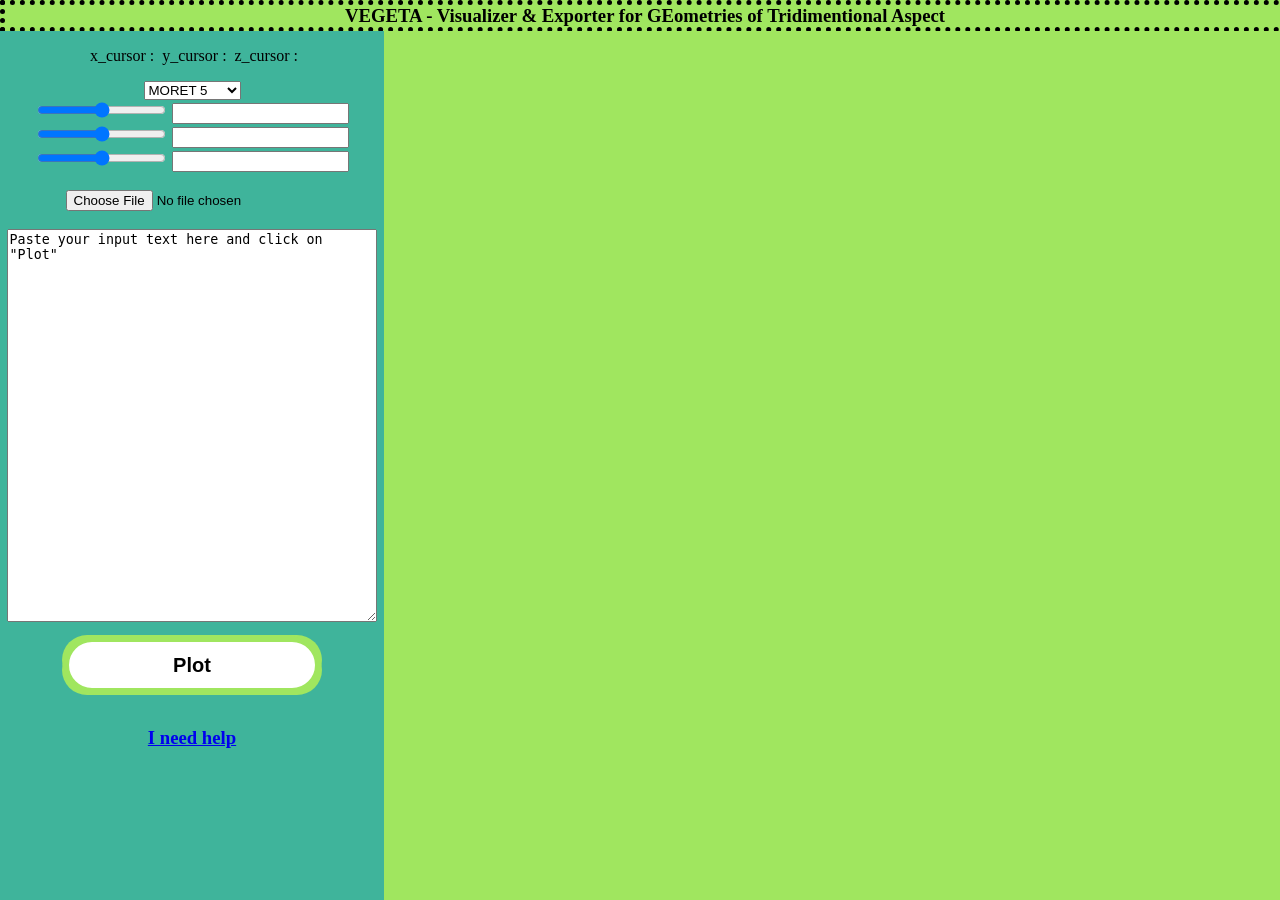
==== index.html @ e5ffd4b4 "updated to match irsn picocs" ====
<!DOCTYPE html>
<html>
	<head>
		<meta charset="utf-8">
		<title>VEGETA - Visualizer & Exporter for GEometries of Tridimentional Aspect </title>
		<link href="style.css" rel="stylesheet" type="text/css">
		<link href="transparentbutton.css" rel="stylesheet" type ="text/css">
	</head>
	<body>		
		<header> 
			<h3 id="jdd_title">VEGETA - Visualizer & Exporter for GEometries of Tridimentional Aspect</h3>			
		</header>		
		<div id="maDivGauche" >
			<span>
				<p>
					<span id="x_cursor" class="cursor_display">x_cursor :</span>
					<span id="y_cursor" class="cursor_display">y_cursor :</span>
					<span id="z_cursor" class="cursor_display">z_cursor :</span>
				</p>
				<!--<p> Input Data (only MORET 5 for now): </p>-->
				<select name="code" id="code-select">
					<option value="MORET">MORET 5</option>
					<option value="OpenMC">OpenMC</option>
					<option value="SERPENT">SERPENT 2</option>
					<!--<option value="SERPENT">MCNP</option>
					<option value="TRIPOLI">TRIPOLI 4</option>-->
					
				</select>
				<!--
				<input type="button" id = "dae_button" value="Export to dae" onclick= "export_dae()" />
				<input type="button" id = "stl_button" value="Export to .stl" onclick= "export_stl()" />
				<input type="button" id = "obj_button" value="Export to .obj" onclick= "export_obj()" />				
				<input type="button" id = "ply_button" value="Export to .ply" onclick= "export_ply()" />	
				-->
				<div id="export_zone">
				</div>	
			</span>
			<div>
				<div>
					<input type="range" id="x_slider" min="0" max="100" step="1">
					<input type="text" id="x_writing_zone" value="" maxlength="5" />
				</div>
				<div>
					<input type="range" id="y_slider" min="0" max="100" step="1">
					<input type="text" id="y_writing_zone" value="" maxlength="5" />
				</div>
				<div>
					<input type="range" id="z_slider" min="0" max="100" step="1">
					<input type="text" id="z_writing_zone" value="" maxlength="5" />
				</div>	
			</div>
			<br/>
			<input type="file" id="uploader">			
			<br>
			<br>
			<textarea id="input_box">Paste your input text here and click on "Plot" </textarea>            
			<br>
			<input type="button" id = "start_button" value="Plot" onclick= "start_or_refresh()" />
			<br>
			<br>
			<h3><a  href="help.html">I need help</a></h3>
			<div id="buttons_zone">
			</div>
		</div>

		<div>
			<div id="maDivDroite">
				<script src ="js/core/main.js"></script>
				<script src="js/lib/three.js"></script>
				<script src ="js/lib/OrbitControls.js"></script>
				<script src ="js/lib/ConvexHull.js"></script>
				<script src ="js/lib/ConvexGeometry.js"></script>
				
				<script src ="js/lib/earcut.js"></script>
				<script src ="js/lib/delaunator/utils.js"></script>
				<script src ="js/lib/delaunator/orient2d.js"></script>
				<script src ="js/lib/delaunator/delaunator.js"></script>



				<script src="js/core/moret/moretReader.js"></script>
				<script src="js/core/moret/moretMeshCreator.js"></script>		
				<script src="js/core/moret/moretMeshTransformer.js"></script>
				<script src="js/core/moret/moretManager.js"></script>
				<script src="js/core/moret/moretLatticeCreator.js"></script>
				<script src="js/core/moret/moretModuleCreator.js"></script>

				<script src="js/core/serpent/serpentReader.js"></script>
				<script src="js/core/serpent/serpentMeshCreator.js"></script>
				<script src="js/core/serpent/serpentManager.js"></script>


				<script src="js/core/openMC/openMCManager.js"></script>
				<script src="js/core/openMC/openMCMeshCreator.js"></script>
				<script src="js/core/openMC/openMCReader.js"></script>
				<script src="js/core/openMC/surface.js"></script>
				<script src="js/core/openMC/cell.js"></script>
				<script src="js/core/openMC/sphere.js"></script>
				<script src="js/core/openMC/plane.js"></script>
				<script src="js/core/openMC/cylinder.js"></script>
				<script src="js/core/openMC/intersector.js"></script>
				<script src="js/core/openMC/openMCTests.js"></script>

				


				<script src="js/core/cutManager.js"></script>
				<script src="js/core/sceneManager.js"></script>
				<script src="js/core/exportManager.js"></script>
				<script src="js/core/buttonsGenerator.js"></script>
				<script src="js/core/pickHelper.js"></script>
				<script src="js/core/meshTools.js"></script>
				<!--<script src="js/core/FontLoader.js"></script>-->
				
				<script src="js/lib/csg/csg-lib.js"></script>
				<script src="js/lib/csg/three-csg.js"></script>
				<script src="js/lib/export-lib/ColladaExporter.js"></script>
				<script src="js/lib/export-lib/STLExporter.js"></script>
				<script src="js/lib/export-lib/OBJExporter.js"></script>
				<script src="js/lib/export-lib/PLYExporter.js"></script>
			</div>	
		
	</div>
	</body>
</html>
---- style.css ----
body { margin: 0; }

header{    
    background-color: brown;
    width:100%;
    position:fixed;
    height: min-content;
}

#jdd_title{
    position:fixed; 
    margin-top:0%;  
    width: 100%;
    height: min-content;

    text-align: center;
    background-color:rgb(160, 230, 95);
    border-width:5px;
    border-style:dotted;
    border-color:black;
}
.cursor_display{
    margin-top: 0%;
    text-align: left;
    margin-left: 1%;
}
#maDivGauche{
    background-color: rgb(63, 180, 155);
    text-align: center;
    height:100%;
    width :30%;
    position:fixed;

    left:0;
    margin-top:2.45%;    
    overflow-y: auto;
}

#maDivDroite{
    height:100%;
    width: 70%;
    margin-top:2.45%;
    position: fixed;
    right:0;
    background-color: rgb(160, 230, 95);
    text-align: center; 
}


textarea{
    display: block;
    width: 95%;
    height: 43%;
    margin-left: auto;
    margin-right: auto;
    
    
}




#view_title{
    text-align: center;
}

#start_button{
    position:float;
    margin-top : 50 px;
    width: 250px;
	height: 50px;
	cursor: pointer;
	font-size: 20px;
	font-weight: bold;
	color: black;
	background: white;
	border: 2px solid rgb(160, 230, 95);
	box-shadow: 5px 5px 0 rgb(160, 230, 95),
		-5px -5px 0 rgb(160, 230, 95),
		-5px 5px 0 rgb(160, 230, 95),
		5px -5px 0 rgb(160, 230, 95);
	transition: 500ms ease-in-out;
    border-radius: 34px;

}

#start_button:hover {
	box-shadow: 20px 5px 0 rgb(48, 105, 93), -20px -5px 0 rgb(48, 105, 93);
}

#start_button:focus {
	outline: none;
}
---- transparentbutton.css ----
/* The switch - the box around the slider */
.switch {
    position: relative;
    display: inline-block;
    width: 60px;
    height: 34px;
  }
  
  /* Hide default HTML checkbox */
  .switch input {
    opacity: 0;
    width: 0;
    height: 0;
  }
  
  /* The slider */
  .slider {
    position: absolute;
    cursor: pointer;
    top: 0;
    left: 0;
    right: 0;
    bottom: 0;
    background-color: #ccc;
    -webkit-transition: .4s;
    transition: .4s;
  }
  
  .slider:before {
    position: absolute;
    content: "";
    height: 26px;
    width: 26px;
    left: 4px;
    bottom: 4px;
    background-color: white;
    -webkit-transition: .4s;
    transition: .4s;
  }
  
  input:checked + .slider {
    background-color: #2196F3;
  }
  
  input:focus + .slider {
    box-shadow: 0 0 1px #2196F3;
  }
  
  input:checked + .slider:before {
    -webkit-transform: translateX(26px);
    -ms-transform: translateX(26px);
    transform: translateX(26px);
  }
  
  /* Rounded sliders */
  .slider.round {
    border-radius: 34px;
  }
  
  .slider.round:before {
    border-radius: 50%;
  }

  #button_descriptor{
    text-align: left;
  }
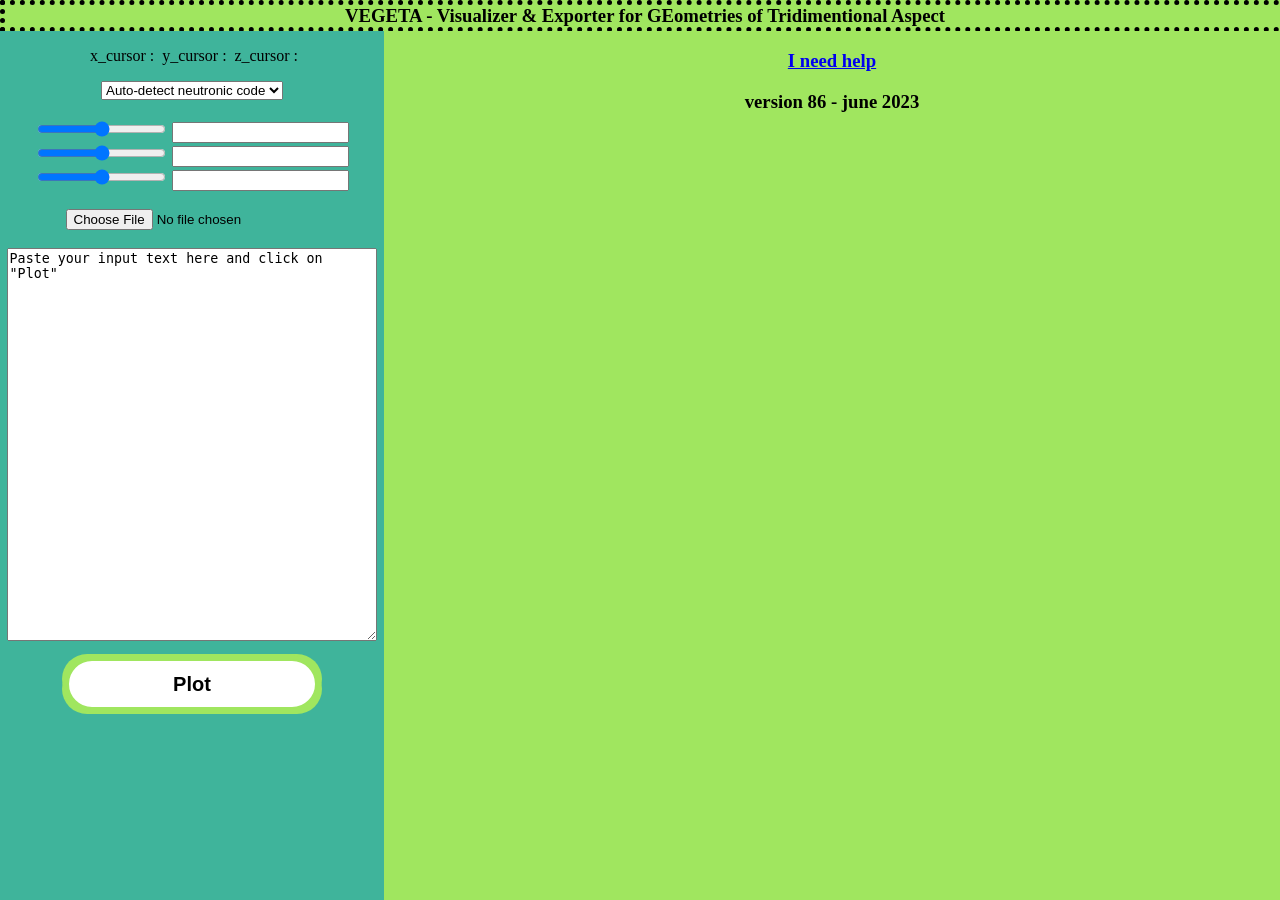
==== commit 737963f4: "change in accordance with picocs" ====
--- a/index.html
+++ b/index.html
@@ -19,13 +19,15 @@
 				</p>
 				<!--<p> Input Data (only MORET 5 for now): </p>-->
 				<select name="code" id="code-select">
+					<option value="auto-detect">Auto-detect neutronic code</option>
+					<option value="OpenMC">OpenMC</option>
+					<!--<option value="SERPENT">SERPENT 2</option>-->
 					<option value="MORET">MORET 5</option>
-					<option value="OpenMC">OpenMC</option>
-					<option value="SERPENT">SERPENT 2</option>
 					<!--<option value="SERPENT">MCNP</option>
 					<option value="TRIPOLI">TRIPOLI 4</option>-->
 					
 				</select>
+			<h3></h3>
 				<!--
 				<input type="button" id = "dae_button" value="Export to dae" onclick= "export_dae()" />
 				<input type="button" id = "stl_button" value="Export to .stl" onclick= "export_stl()" />
@@ -58,68 +60,75 @@
 			<input type="button" id = "start_button" value="Plot" onclick= "start_or_refresh()" />
 			<br>
 			<br>
-			<h3><a  href="help.html">I need help</a></h3>
+			
 			<div id="buttons_zone">
 			</div>
 		</div>
 
 		<div>
-			<div id="maDivDroite">
-				<script src ="js/core/main.js"></script>
-				<script src="js/lib/three.js"></script>
-				<script src ="js/lib/OrbitControls.js"></script>
-				<script src ="js/lib/ConvexHull.js"></script>
-				<script src ="js/lib/ConvexGeometry.js"></script>
-				
-				<script src ="js/lib/earcut.js"></script>
-				<script src ="js/lib/delaunator/utils.js"></script>
-				<script src ="js/lib/delaunator/orient2d.js"></script>
-				<script src ="js/lib/delaunator/delaunator.js"></script>
+			<script src ="js/core/main.js"></script>
+			<script src="js/lib/three.js"></script>
+			<script src ="js/lib/OrbitControls.js"></script>
+			<script src ="js/lib/ConvexHull.js"></script>
+			<script src ="js/lib/ConvexGeometry.js"></script>
+			
+			<script src ="js/lib/earcut.js"></script>
+			<script src ="js/lib/delaunator/utils.js"></script>
+			<script src ="js/lib/delaunator/orient2d.js"></script>
+			<script src ="js/lib/delaunator/delaunator.js"></script>
 
 
 
-				<script src="js/core/moret/moretReader.js"></script>
-				<script src="js/core/moret/moretMeshCreator.js"></script>		
-				<script src="js/core/moret/moretMeshTransformer.js"></script>
-				<script src="js/core/moret/moretManager.js"></script>
-				<script src="js/core/moret/moretLatticeCreator.js"></script>
-				<script src="js/core/moret/moretModuleCreator.js"></script>
+			<script src="js/core/moret/moretReader.js"></script>
+			<script src="js/core/moret/moretMeshCreator.js"></script>		
+			<script src="js/core/moret/moretMeshTransformer.js"></script>
+			<script src="js/core/moret/moretManager.js"></script>
+			<script src="js/core/moret/moretLatticeCreator.js"></script>
+			<script src="js/core/moret/moretModuleCreator.js"></script>
 
-				<script src="js/core/serpent/serpentReader.js"></script>
-				<script src="js/core/serpent/serpentMeshCreator.js"></script>
-				<script src="js/core/serpent/serpentManager.js"></script>
+			<script src="js/core/serpent/serpentReader.js"></script>
+			<script src="js/core/serpent/serpentMeshCreator.js"></script>
+			<script src="js/core/serpent/serpentManager.js"></script>
 
 
-				<script src="js/core/openMC/openMCManager.js"></script>
-				<script src="js/core/openMC/openMCMeshCreator.js"></script>
-				<script src="js/core/openMC/openMCReader.js"></script>
-				<script src="js/core/openMC/surface.js"></script>
-				<script src="js/core/openMC/cell.js"></script>
-				<script src="js/core/openMC/sphere.js"></script>
-				<script src="js/core/openMC/plane.js"></script>
-				<script src="js/core/openMC/cylinder.js"></script>
-				<script src="js/core/openMC/intersector.js"></script>
-				<script src="js/core/openMC/openMCTests.js"></script>
+			<script src="js/core/openMC/surface.js"></script>
+			<script src="js/core/openMC/cell.js"></script>
+			<script src="js/core/openMC/sphere.js"></script>
+			<script src="js/core/openMC/plane.js"></script>
+			<script src="js/core/openMC/cylinder.js"></script>
+			<script src="js/core/openMC/openMCManager.js"></script>
+			<script src="js/core/openMC/openMCMeshCreator.js"></script>			
+			<script src="js/core/openMC/openMCReader.js"></script>
+			<script src="js/core/openMC/intersector.js"></script>
+			<script src="js/core/openMC/openMCTests.js"></script>
 
-				
+			
 
 
-				<script src="js/core/cutManager.js"></script>
-				<script src="js/core/sceneManager.js"></script>
-				<script src="js/core/exportManager.js"></script>
-				<script src="js/core/buttonsGenerator.js"></script>
-				<script src="js/core/pickHelper.js"></script>
-				<script src="js/core/meshTools.js"></script>
-				<!--<script src="js/core/FontLoader.js"></script>-->
-				
-				<script src="js/lib/csg/csg-lib.js"></script>
-				<script src="js/lib/csg/three-csg.js"></script>
-				<script src="js/lib/export-lib/ColladaExporter.js"></script>
-				<script src="js/lib/export-lib/STLExporter.js"></script>
-				<script src="js/lib/export-lib/OBJExporter.js"></script>
-				<script src="js/lib/export-lib/PLYExporter.js"></script>
+			<script src="js/core/cutManager.js"></script>
+			<script src="js/core/sceneManager.js"></script>
+			<script src="js/core/exportManager.js"></script>
+			<script src="js/core/buttonsGenerator.js"></script>
+			<script src="js/core/pickHelper.js"></script>
+			<script src="js/core/meshTools.js"></script>
+			<!--<script src="js/core/FontLoader.js"></script>-->
+			
+			<script src="js/lib/csg/csg-lib.js"></script>
+			<script src="js/lib/csg/three-csg.js"></script>
+			<script src="js/lib/export-lib/ColladaExporter.js"></script>
+			<script src="js/lib/export-lib/STLExporter.js"></script>
+			<script src="js/lib/export-lib/OBJExporter.js"></script>
+			<script src="js/lib/export-lib/PLYExporter.js"></script>
+			
+			<div id="maDivDroite">
+				<div id="help_version">
+				<h3><a  href="help.html">I need help</a></h3>
+				<h3> version 86 - june 2023 </h3>
+				</div>
 			</div>	
+			
 		
 	</div>
 	</body>
+	
 </html>
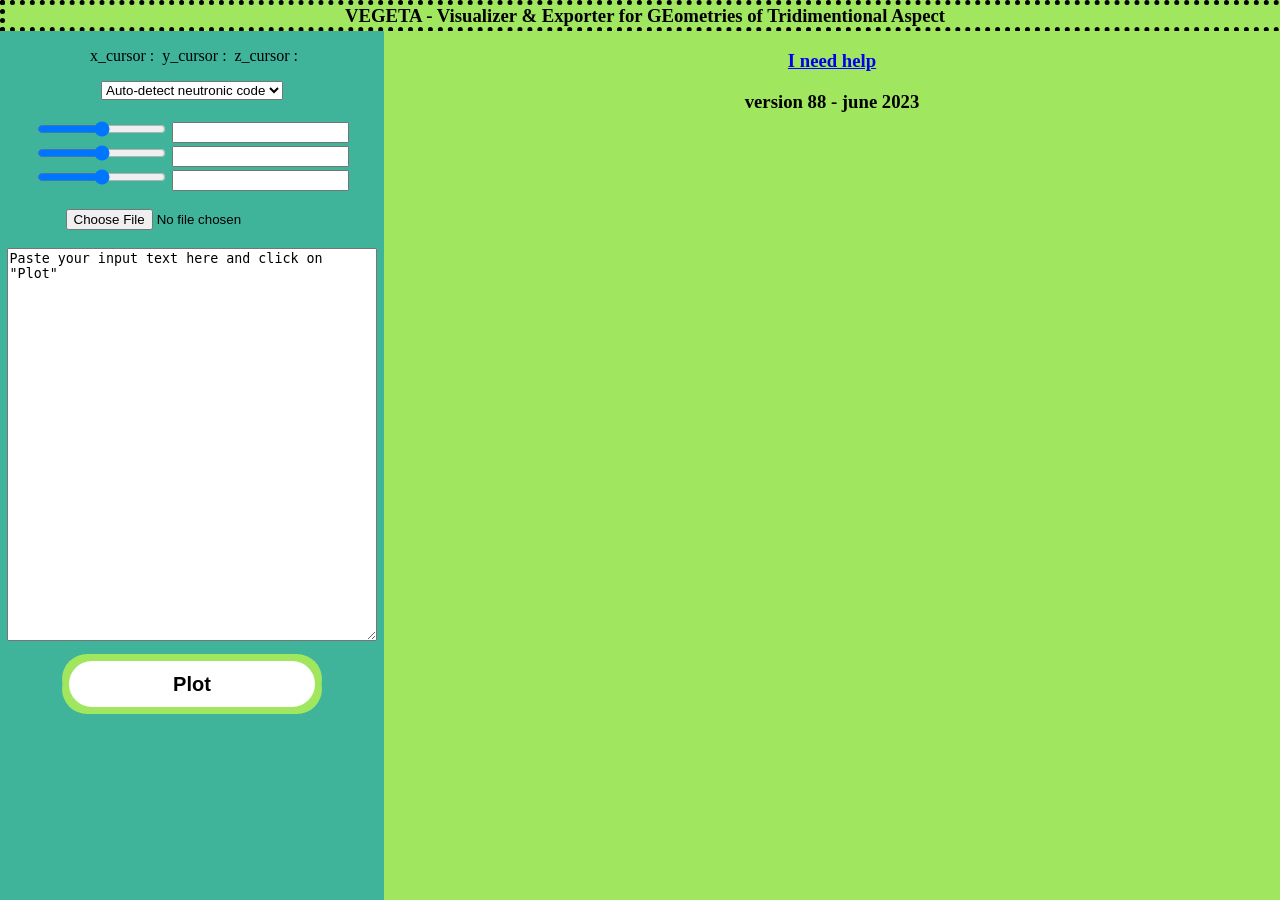
==== commit 3fd56952: "changes to match picocs" ====
--- a/index.html
+++ b/index.html
@@ -123,7 +123,7 @@
 			<div id="maDivDroite">
 				<div id="help_version">
 				<h3><a  href="help.html">I need help</a></h3>
-				<h3> version 86 - june 2023 </h3>
+				<h3> version 88 - june 2023 </h3>
 				</div>
 			</div>	
 			
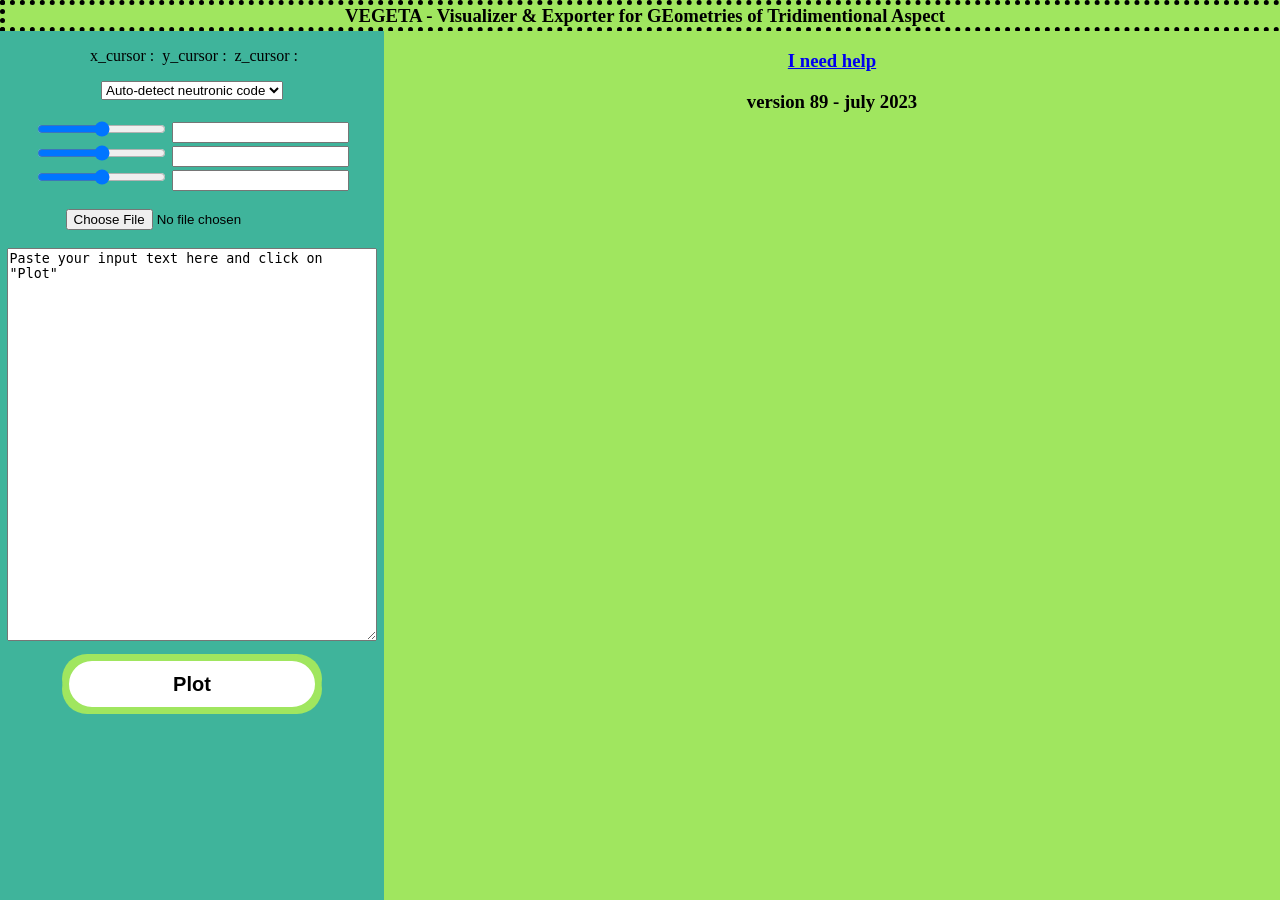
==== commit bb90d282: "changes to match picocs" ====
--- a/index.html
+++ b/index.html
@@ -123,7 +123,7 @@
 			<div id="maDivDroite">
 				<div id="help_version">
 				<h3><a  href="help.html">I need help</a></h3>
-				<h3> version 88 - june 2023 </h3>
+				<h3> version 89 - july 2023 </h3>
 				</div>
 			</div>	
 			
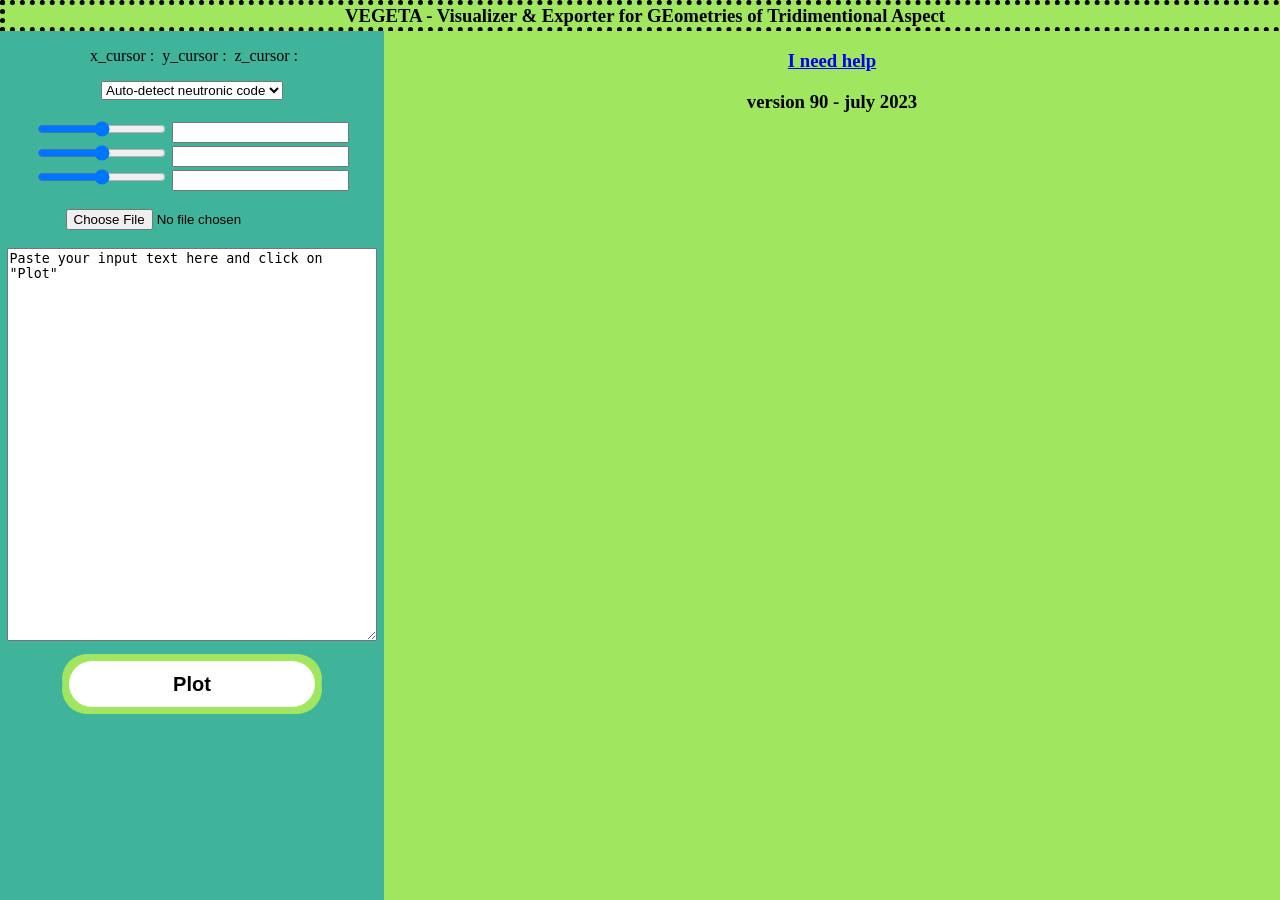
==== commit 04b15c6b: "moret : improved intersect_parents_lattice" ====
--- a/index.html
+++ b/index.html
@@ -123,7 +123,7 @@
 			<div id="maDivDroite">
 				<div id="help_version">
 				<h3><a  href="help.html">I need help</a></h3>
-				<h3> version 89 - july 2023 </h3>
+				<h3> version 90 - july 2023 </h3>
 				</div>
 			</div>	
 			
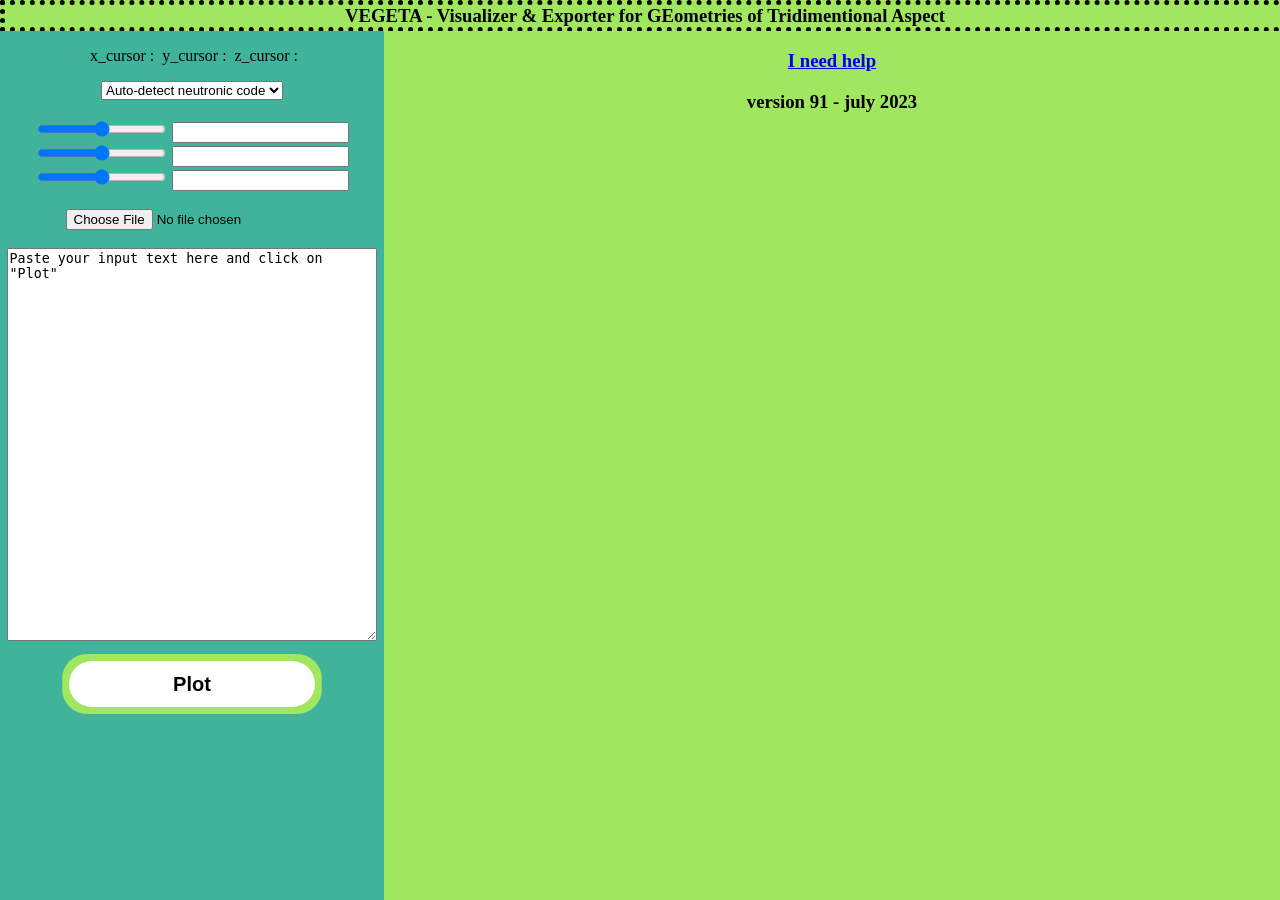
==== commit aef5f0dd: "- moretLatticeCreator restructured - new function in moretMeshTransformer : intersect_lattice_with_i" ====
--- a/index.html
+++ b/index.html
@@ -123,7 +123,7 @@
 			<div id="maDivDroite">
 				<div id="help_version">
 				<h3><a  href="help.html">I need help</a></h3>
-				<h3> version 90 - july 2023 </h3>
+				<h3> version 91 - july 2023 </h3>
 				</div>
 			</div>	
 			
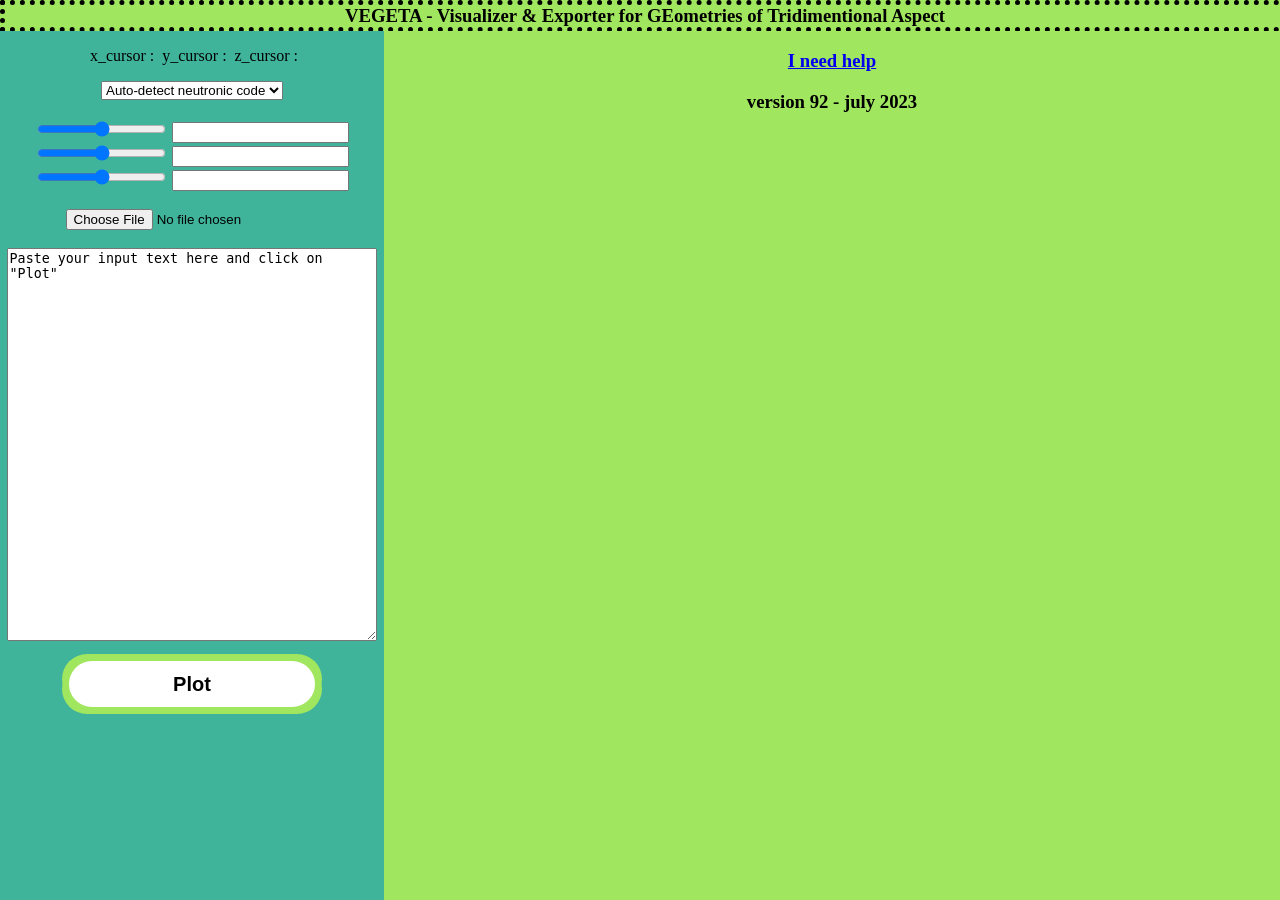
==== commit bd30980b: "compute_nx_ny_nz_infinite_lattice created" ====
--- a/index.html
+++ b/index.html
@@ -123,7 +123,7 @@
 			<div id="maDivDroite">
 				<div id="help_version">
 				<h3><a  href="help.html">I need help</a></h3>
-				<h3> version 91 - july 2023 </h3>
+				<h3> version 92 - july 2023 </h3>
 				</div>
 			</div>	
 			
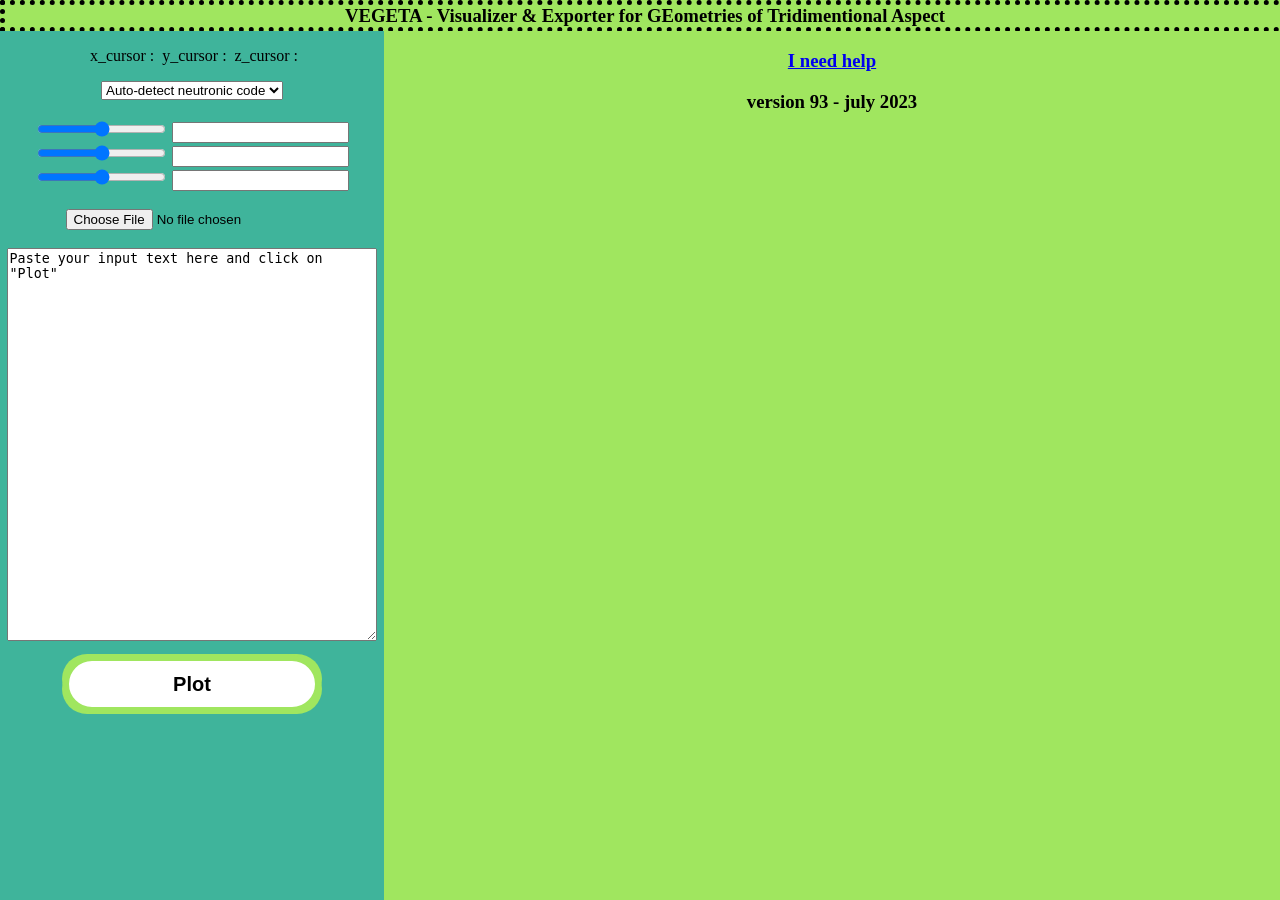
==== commit 2970edc7: "MORET infinite lattice : remove the surplus of lattice meshes when intersecting with the container" ====
--- a/index.html
+++ b/index.html
@@ -123,7 +123,7 @@
 			<div id="maDivDroite">
 				<div id="help_version">
 				<h3><a  href="help.html">I need help</a></h3>
-				<h3> version 92 - july 2023 </h3>
+				<h3> version 93 - july 2023 </h3>
 				</div>
 			</div>	
 			
